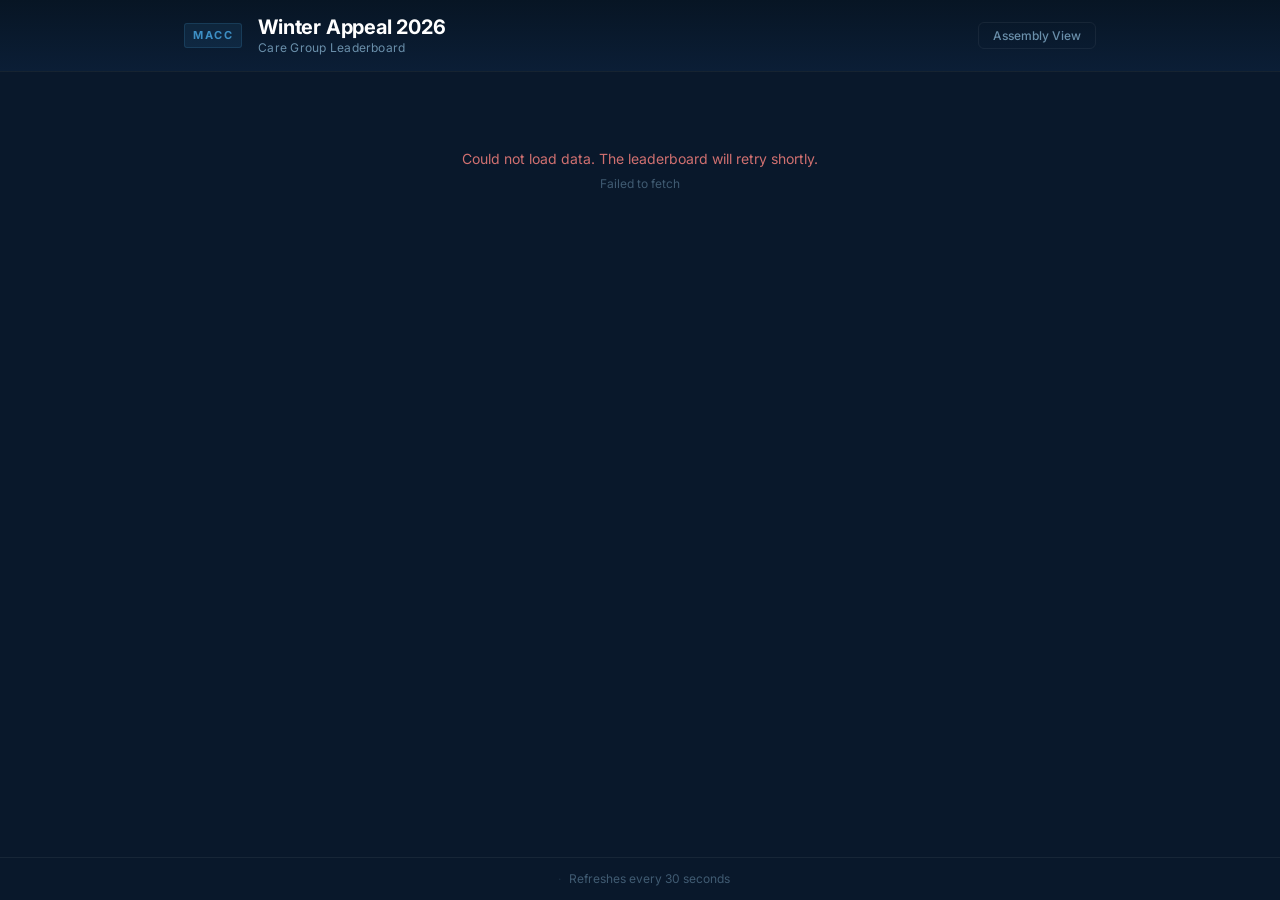
==== index.html @ 89e3d8d4 "Add Winter Appeal leaderboard — Google Sheets + GitHub Pages Public leaderboard reads live data from" ====
<!DOCTYPE html>
<html lang="en">
<head>
    <meta charset="UTF-8">
    <meta name="viewport" content="width=device-width, initial-scale=1.0">
    <title>Winter Appeal — Care Group Leaderboard</title>
    <link rel="preconnect" href="https://fonts.googleapis.com">
    <link href="https://fonts.googleapis.com/css2?family=Inter:wght@300;400;500;600;700;800&display=swap" rel="stylesheet">
    <link rel="stylesheet" href="css/style.css">
    <script src="js/config.js"></script>
</head>
<body>
    <div id="app">

        <header class="site-header">
            <div class="header-inner">
                <div class="header-brand">
                    <span class="school-name" id="schoolName"></span>
                    <div>
                        <h1 class="appeal-title" id="appealTitle"></h1>
                        <p class="appeal-subtitle">Care Group Leaderboard</p>
                    </div>
                </div>
                <div class="header-controls">
                    <nav class="year-filters" id="yearFilters" aria-label="Filter by year group"></nav>
                    <button class="btn-assembly" id="btnAssembly">Assembly View</button>
                </div>
            </div>
        </header>

        <main class="main-content">

            <div id="loadingState" class="status-state">
                <p>Loading leaderboard data...</p>
            </div>

            <div id="errorState" class="status-state status-error hidden">
                <p>Could not load data. The leaderboard will retry shortly.</p>
                <p class="error-detail" id="errorDetail"></p>
            </div>

            <ol class="leaderboard" id="leaderboardList" aria-label="Care group rankings"></ol>

        </main>

        <footer class="site-footer">
            <span id="lastUpdated"></span>
            <span class="footer-sep">·</span>
            <span>Refreshes every 30 seconds</span>
        </footer>

    </div>
    <script src="js/app.js"></script>
</body>
</html>
---- css/style.css ----
/* ============================================================
   Base
============================================================ */

*, *::before, *::after {
    box-sizing: border-box;
    margin: 0;
    padding: 0;
}

:root {
    --bg:           #09182b;
    --bg-card:      #0f2340;
    --bg-elevated:  #152d52;
    --text:         #ddeaf5;
    --text-muted:   #6a8faa;
    --text-dim:     #405b72;
    --accent:       #3d8fc4;
    --border:       rgba(255, 255, 255, 0.06);
    --gold:         #c9981a;
    --gold-light:   #f0c94a;
    --gold-bg:      rgba(201, 152, 26, 0.08);
    --silver:       #8099ac;
    --silver-light: #b8cdd8;
    --silver-bg:    rgba(128, 153, 172, 0.07);
    --bronze:       #b06b2a;
    --bronze-light: #d8925a;
    --bronze-bg:    rgba(176, 107, 42, 0.07);
    --radius:       6px;
    --header-h:     72px;
    --footer-h:     44px;
}

html, body {
    height: 100%;
}

body {
    background-color: var(--bg);
    color: var(--text);
    font-family: 'Inter', system-ui, -apple-system, sans-serif;
    font-size: 15px;
    line-height: 1.5;
    -webkit-font-smoothing: antialiased;
}

#app {
    display: flex;
    flex-direction: column;
    min-height: 100vh;
}

.hidden {
    display: none !important;
}

/* ============================================================
   Header
============================================================ */

.site-header {
    background: linear-gradient(180deg, #071524 0%, #0b1e36 100%);
    border-bottom: 1px solid var(--border);
    height: var(--header-h);
    flex-shrink: 0;
    position: sticky;
    top: 0;
    z-index: 10;
}

.header-inner {
    max-width: 960px;
    margin: 0 auto;
    padding: 0 24px;
    height: 100%;
    display: flex;
    align-items: center;
    justify-content: space-between;
    gap: 16px;
}

.header-brand {
    display: flex;
    align-items: center;
    gap: 16px;
    flex-shrink: 0;
}

.school-name {
    font-size: 11px;
    font-weight: 700;
    letter-spacing: 0.14em;
    text-transform: uppercase;
    color: var(--accent);
    background: rgba(61, 143, 196, 0.12);
    border: 1px solid rgba(61, 143, 196, 0.2);
    padding: 3px 8px;
    border-radius: 3px;
}

.appeal-title {
    font-size: 20px;
    font-weight: 700;
    color: #ffffff;
    line-height: 1.2;
    letter-spacing: -0.01em;
}

.appeal-subtitle {
    font-size: 12px;
    font-weight: 400;
    color: var(--text-muted);
    letter-spacing: 0.02em;
}

.header-controls {
    display: flex;
    align-items: center;
    gap: 12px;
    flex-shrink: 0;
}

/* ============================================================
   Year Group Filters
============================================================ */

.year-filters {
    display: flex;
    gap: 4px;
}

.filter-btn {
    background: transparent;
    border: 1px solid var(--border);
    color: var(--text-muted);
    font-family: inherit;
    font-size: 12px;
    font-weight: 500;
    padding: 5px 12px;
    border-radius: var(--radius);
    cursor: pointer;
    transition: background 0.15s, color 0.15s, border-color 0.15s;
    white-space: nowrap;
}

.filter-btn:hover {
    background: var(--bg-elevated);
    color: var(--text);
    border-color: rgba(255, 255, 255, 0.12);
}

.filter-btn.active {
    background: rgba(61, 143, 196, 0.15);
    border-color: rgba(61, 143, 196, 0.35);
    color: #7dc4ed;
}

/* ============================================================
   Assembly View Button
============================================================ */

.btn-assembly {
    background: transparent;
    border: 1px solid var(--border);
    color: var(--text-muted);
    font-family: inherit;
    font-size: 12px;
    font-weight: 500;
    padding: 5px 14px;
    border-radius: var(--radius);
    cursor: pointer;
    transition: background 0.15s, color 0.15s, border-color 0.15s;
    white-space: nowrap;
}

.btn-assembly:hover {
    background: var(--bg-elevated);
    color: var(--text);
    border-color: rgba(255, 255, 255, 0.12);
}

/* ============================================================
   Main content
============================================================ */

.main-content {
    flex: 1;
    max-width: 960px;
    width: 100%;
    margin: 0 auto;
    padding: 28px 24px 40px;
}

/* ============================================================
   Status states
============================================================ */

.status-state {
    padding: 48px 0;
    text-align: center;
    color: var(--text-muted);
    font-size: 14px;
}

.status-error {
    color: #d07070;
}

.error-detail {
    margin-top: 6px;
    font-size: 12px;
    color: var(--text-dim);
}

/* ============================================================
   Leaderboard
============================================================ */

.leaderboard {
    list-style: none;
    display: flex;
    flex-direction: column;
    gap: 6px;
}

.leaderboard-item {
    display: grid;
    grid-template-columns: 48px 1fr auto;
    align-items: center;
    gap: 0 16px;
    padding: 14px 18px 14px 16px;
    background: var(--bg-card);
    border: 1px solid var(--border);
    border-radius: var(--radius);
    border-left-width: 3px;
    border-left-color: transparent;
    transition: background 0.12s;
}

.leaderboard-item:hover {
    background: var(--bg-elevated);
}

.leaderboard-item.gold {
    background: var(--gold-bg);
    border-color: rgba(201, 152, 26, 0.18);
    border-left-color: var(--gold);
}

.leaderboard-item.silver {
    background: var(--silver-bg);
    border-color: rgba(128, 153, 172, 0.16);
    border-left-color: var(--silver);
}

.leaderboard-item.bronze {
    background: var(--bronze-bg);
    border-color: rgba(176, 107, 42, 0.16);
    border-left-color: var(--bronze);
}

/* Rank number */

.rank {
    font-size: 22px;
    font-weight: 700;
    color: var(--text-dim);
    text-align: center;
    font-variant-numeric: tabular-nums;
    line-height: 1;
}

.leaderboard-item.gold   .rank { color: var(--gold-light); }
.leaderboard-item.silver .rank { color: var(--silver-light); }
.leaderboard-item.bronze .rank { color: var(--bronze-light); }

/* Group info */

.group-info {
    display: flex;
    flex-direction: column;
    gap: 2px;
    min-width: 0;
}

.group-name {
    font-size: 17px;
    font-weight: 600;
    color: #ffffff;
    white-space: nowrap;
    overflow: hidden;
    text-overflow: ellipsis;
}

.year-tag {
    font-size: 11px;
    font-weight: 500;
    color: var(--text-dim);
    letter-spacing: 0.03em;
}

/* Progress area — spans full width below name and count */

.leaderboard-item {
    grid-template-columns: 48px 1fr auto;
    grid-template-rows: auto auto;
}

.group-info {
    grid-column: 2;
    grid-row: 1;
}

.box-count {
    grid-column: 3;
    grid-row: 1;
    font-size: 15px;
    font-weight: 600;
    color: var(--text);
    font-variant-numeric: tabular-nums;
    white-space: nowrap;
    text-align: right;
    align-self: center;
}

.rank {
    grid-column: 1;
    grid-row: 1 / 3;
    align-self: center;
}

.progress-track {
    grid-column: 2 / 4;
    grid-row: 2;
    height: 5px;
    background: rgba(255, 255, 255, 0.07);
    border-radius: 99px;
    overflow: hidden;
    margin-top: 8px;
}

.progress-fill {
    height: 100%;
    border-radius: 99px;
    background: var(--accent);
    transition: width 0.6s cubic-bezier(0.16, 1, 0.3, 1);
    min-width: 2px;
}

.leaderboard-item.gold   .progress-fill { background: var(--gold); }
.leaderboard-item.silver .progress-fill { background: var(--silver); }
.leaderboard-item.bronze .progress-fill { background: var(--bronze-light); }

/* Tied rank indicator */

.tied-label {
    font-size: 10px;
    font-weight: 500;
    color: var(--text-dim);
    letter-spacing: 0.04em;
    margin-top: 1px;
}

/* Empty / no data */

.leaderboard-empty {
    text-align: center;
    padding: 60px 0;
    color: var(--text-muted);
    font-size: 14px;
    list-style: none;
}

/* ============================================================
   Footer
============================================================ */

.site-footer {
    text-align: center;
    padding: 12px 24px;
    font-size: 12px;
    color: var(--text-dim);
    border-top: 1px solid var(--border);
    flex-shrink: 0;
    display: flex;
    align-items: center;
    justify-content: center;
    gap: 8px;
}

.footer-sep {
    opacity: 0.3;
}

/* ============================================================
   Assembly (fullscreen) mode
============================================================ */

.assembly-mode .site-header {
    height: 88px;
}

.assembly-mode .appeal-title {
    font-size: 26px;
}

.assembly-mode .header-controls {
    display: none;
}

.assembly-mode .main-content {
    padding: 32px 48px 48px;
    max-width: 1200px;
}

.assembly-mode .leaderboard {
    gap: 8px;
}

.assembly-mode .leaderboard-item {
    padding: 18px 24px 18px 20px;
}

.assembly-mode .rank {
    font-size: 30px;
}

.assembly-mode .group-name {
    font-size: 22px;
}

.assembly-mode .box-count {
    font-size: 20px;
}

.assembly-mode .progress-track {
    height: 7px;
    margin-top: 10px;
}

.assembly-mode .site-footer {
    font-size: 13px;
    padding: 14px 24px;
}

/* ============================================================
   Responsive
============================================================ */

@media (max-width: 640px) {
    :root {
        --header-h: auto;
    }

    .site-header {
        height: auto;
    }

    .header-inner {
        flex-direction: column;
        align-items: flex-start;
        padding: 16px 18px;
        gap: 12px;
    }

    .header-controls {
        width: 100%;
        flex-wrap: wrap;
    }

    .main-content {
        padding: 18px 14px 32px;
    }

    .leaderboard-item {
        padding: 12px 14px 12px 12px;
        gap: 0 12px;
    }

    .rank {
        font-size: 18px;
    }

    .group-name {
        font-size: 15px;
    }

    .box-count {
        font-size: 13px;
    }
}
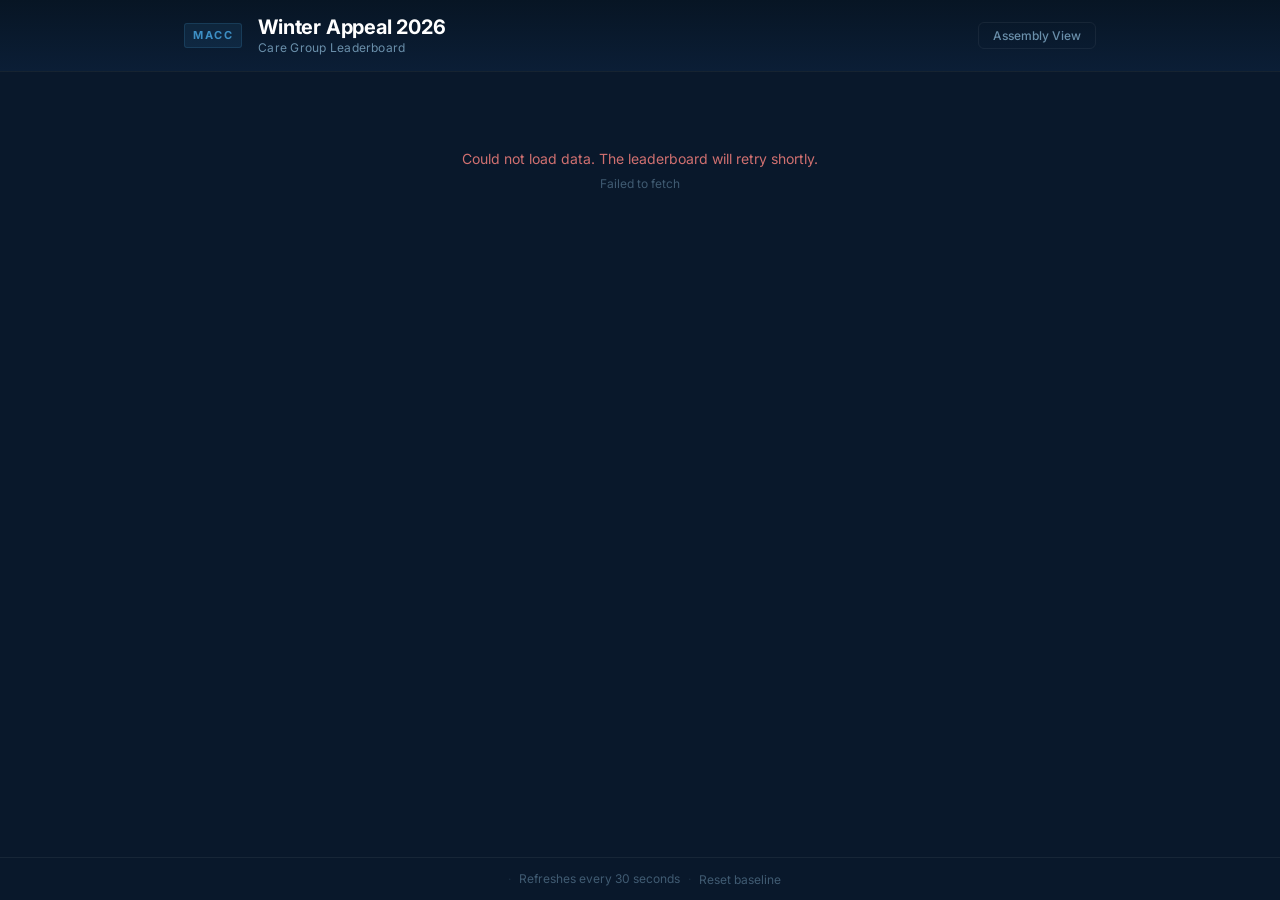
==== commit c3597c2b: "Fix on fire/biggest jump: use session baseline instead of 30s poll comparison" ====
--- a/index.html
+++ b/index.html
@@ -39,6 +39,34 @@
                 <p class="error-detail" id="errorDetail"></p>
             </div>
 
+            <!-- 3-column layout: visible only in assembly mode -->
+            <div class="assembly-layout" id="assemblyLayout">
+                <div id="assemblyPanel" class="assembly-panel">
+                    <div class="stat-card stat-total">
+                        <div class="stat-value" id="statTotalVal">—</div>
+                        <div class="stat-label">Total Donations</div>
+                        <div class="stat-detail" id="statTotalDetail">school-wide</div>
+                    </div>
+                    <div class="stat-card stat-year">
+                        <div class="stat-value" id="statYearVal">—</div>
+                        <div class="stat-label">Leading Year</div>
+                        <div class="stat-detail" id="statYearDetail"></div>
+                    </div>
+                    <div class="stat-card stat-fire">
+                        <div class="stat-value" id="statFireVal">—</div>
+                        <div class="stat-label">🔥 On Fire</div>
+                        <div class="stat-detail" id="statFireDetail">groups that just donated</div>
+                    </div>
+                    <div class="stat-card stat-jump">
+                        <div class="stat-value" id="statJumpVal">—</div>
+                        <div class="stat-label">Biggest Jump</div>
+                        <div class="stat-detail" id="statJumpDetail"></div>
+                    </div>
+                </div>
+                <div class="assembly-podium" id="assemblyPodium"></div>
+                <div class="assembly-rest" id="assemblyRest"></div>
+            </div>
+
             <ol class="leaderboard" id="leaderboardList" aria-label="Care group rankings"></ol>
 
         </main>
@@ -47,6 +75,8 @@
             <span id="lastUpdated"></span>
             <span class="footer-sep">·</span>
             <span>Refreshes every 30 seconds</span>
+            <span class="footer-sep">·</span>
+            <button class="btn-reset" id="btnResetBaseline">Reset baseline</button>
         </footer>
 
     </div>
--- a/css/style.css
+++ b/css/style.css
@@ -26,6 +26,10 @@
     --bronze:       #b06b2a;
     --bronze-light: #d8925a;
     --bronze-bg:    rgba(176, 107, 42, 0.07);
+    --fire:         #e8740a;
+    --fire-light:   #ff9b50;
+    --green:        #4caf82;
+    --green-light:  #6dd4a8;
     --radius:       6px;
     --header-h:     72px;
     --footer-h:     44px;
@@ -213,6 +217,63 @@
 }
 
 /* ============================================================
+   Assembly layout (hidden by default, shown in assembly mode)
+============================================================ */
+
+.assembly-layout {
+    display: none;
+}
+
+.assembly-panel {
+    display: none;
+}
+
+.stat-card {
+    background: var(--bg-elevated);
+    border: 1px solid var(--border);
+    border-radius: 10px;
+    padding: 20px 16px;
+    text-align: center;
+}
+
+.stat-value {
+    font-size: 44px;
+    font-weight: 800;
+    line-height: 1;
+    letter-spacing: -0.02em;
+    color: white;
+}
+
+.stat-label {
+    font-size: 11px;
+    font-weight: 600;
+    text-transform: uppercase;
+    letter-spacing: 0.1em;
+    color: var(--text-muted);
+    margin-top: 8px;
+}
+
+.stat-detail {
+    font-size: 12px;
+    color: var(--text-dim);
+    margin-top: 5px;
+    min-height: 16px;
+    line-height: 1.3;
+}
+
+.stat-card.stat-total { border-color: rgba(201, 152, 26, 0.3); }
+.stat-card.stat-total .stat-value { color: var(--gold-light); }
+
+.stat-card.stat-year { border-color: rgba(61, 143, 196, 0.3); }
+.stat-card.stat-year .stat-value { color: #7dc4ed; }
+
+.stat-card.stat-fire { border-color: rgba(232, 116, 10, 0.3); }
+.stat-card.stat-fire .stat-value { color: var(--fire-light); }
+
+.stat-card.stat-jump { border-color: rgba(76, 175, 130, 0.3); }
+.stat-card.stat-jump .stat-value { color: var(--green-light); }
+
+/* ============================================================
    Leaderboard
 ============================================================ */
 
@@ -226,6 +287,7 @@
 .leaderboard-item {
     display: grid;
     grid-template-columns: 48px 1fr auto;
+    grid-template-rows: auto auto;
     align-items: center;
     gap: 0 16px;
     padding: 14px 18px 14px 16px;
@@ -259,9 +321,16 @@
     border-left-color: var(--bronze);
 }
 
+.leaderboard-item.on-fire {
+    border-left-color: var(--fire);
+}
+
 /* Rank number */
 
 .rank {
+    grid-column: 1;
+    grid-row: 1 / 3;
+    align-self: center;
     font-size: 22px;
     font-weight: 700;
     color: var(--text-dim);
@@ -277,9 +346,18 @@
 /* Group info */
 
 .group-info {
+    grid-column: 2;
+    grid-row: 1;
     display: flex;
     flex-direction: column;
-    gap: 2px;
+    gap: 3px;
+    min-width: 0;
+}
+
+.group-name-row {
+    display: flex;
+    align-items: center;
+    gap: 7px;
     min-width: 0;
 }
 
@@ -292,6 +370,18 @@
     text-overflow: ellipsis;
 }
 
+.fire-badge {
+    font-size: 15px;
+    line-height: 1;
+    flex-shrink: 0;
+}
+
+.group-meta {
+    display: flex;
+    align-items: center;
+    gap: 7px;
+}
+
 .year-tag {
     font-size: 11px;
     font-weight: 500;
@@ -299,35 +389,53 @@
     letter-spacing: 0.03em;
 }
 
-/* Progress area — spans full width below name and count */
-
-.leaderboard-item {
-    grid-template-columns: 48px 1fr auto;
-    grid-template-rows: auto auto;
-}
-
-.group-info {
-    grid-column: 2;
-    grid-row: 1;
-}
+/* Rank change indicators */
+
+.rank-change {
+    font-size: 10px;
+    font-weight: 700;
+    padding: 1px 4px;
+    border-radius: 3px;
+    letter-spacing: 0.02em;
+}
+
+.rank-up-ind {
+    color: var(--green);
+    background: rgba(76, 175, 130, 0.12);
+}
+
+.rank-dn-ind {
+    color: #cf7070;
+    background: rgba(207, 112, 112, 0.1);
+}
+
+/* Count + gain tag */
 
 .box-count {
     grid-column: 3;
     grid-row: 1;
+    display: flex;
+    flex-direction: column;
+    align-items: flex-end;
+    gap: 2px;
     font-size: 15px;
     font-weight: 600;
     color: var(--text);
     font-variant-numeric: tabular-nums;
     white-space: nowrap;
-    text-align: right;
     align-self: center;
 }
 
-.rank {
-    grid-column: 1;
-    grid-row: 1 / 3;
-    align-self: center;
-}
+.gain-tag {
+    font-size: 11px;
+    font-weight: 700;
+    color: var(--green);
+    background: rgba(76, 175, 130, 0.12);
+    border-radius: 3px;
+    padding: 1px 5px;
+}
+
+/* Progress area */
 
 .progress-track {
     grid-column: 2 / 4;
@@ -351,16 +459,6 @@
 .leaderboard-item.silver .progress-fill { background: var(--silver); }
 .leaderboard-item.bronze .progress-fill { background: var(--bronze-light); }
 
-/* Tied rank indicator */
-
-.tied-label {
-    font-size: 10px;
-    font-weight: 500;
-    color: var(--text-dim);
-    letter-spacing: 0.04em;
-    margin-top: 1px;
-}
-
 /* Empty / no data */
 
 .leaderboard-empty {
@@ -392,16 +490,60 @@
     opacity: 0.3;
 }
 
+.btn-reset {
+    background: transparent;
+    border: none;
+    color: var(--text-dim);
+    font-family: inherit;
+    font-size: 12px;
+    cursor: pointer;
+    padding: 0;
+    transition: color 0.15s;
+}
+
+.btn-reset:hover {
+    color: var(--accent);
+}
+
+/* ============================================================
+   Animations
+============================================================ */
+
+@keyframes fire-glow {
+    0%, 100% { box-shadow: none; }
+    50%       { box-shadow: 0 0 28px rgba(232, 116, 10, 0.45), 0 0 56px rgba(232, 116, 10, 0.2); }
+}
+
+@keyframes fire-bounce {
+    0%, 100% { transform: translateY(0) rotate(-8deg); }
+    50%       { transform: translateY(-5px) rotate(8deg); }
+}
+
+@keyframes gold-pulse {
+    0%, 100% { box-shadow: none; }
+    50%       { box-shadow: 0 0 32px rgba(201, 152, 26, 0.35), 0 0 64px rgba(201, 152, 26, 0.15); }
+}
+
 /* ============================================================
    Assembly (fullscreen) mode
 ============================================================ */
 
+.assembly-mode {
+    background-color: #06101e;
+}
+
 .assembly-mode .site-header {
-    height: 88px;
+    height: 72px;
+    background: linear-gradient(180deg, #030d1a 0%, #071628 100%);
 }
 
 .assembly-mode .appeal-title {
     font-size: 26px;
+    letter-spacing: -0.02em;
+}
+
+.assembly-mode .appeal-subtitle {
+    font-size: 13px;
 }
 
 .assembly-mode .header-controls {
@@ -409,38 +551,269 @@
 }
 
 .assembly-mode .main-content {
-    padding: 32px 48px 48px;
-    max-width: 1200px;
-}
+    max-width: none;
+    padding: 12px 20px;
+    height: calc(100vh - 72px - 40px);
+    display: flex;
+    flex-direction: column;
+    overflow: hidden;
+}
+
+/* 3-column assembly layout */
+
+.assembly-mode .assembly-layout {
+    display: flex;
+    flex-direction: row;
+    gap: 16px;
+    flex: 1;
+    min-height: 0;
+}
+
+/* Normal leaderboard hidden in assembly mode */
 
 .assembly-mode .leaderboard {
+    display: none !important;
+}
+
+/* ── Stats panel (left column) ──────────────────────── */
+
+.assembly-mode .assembly-panel {
+    display: flex;
+    flex-direction: column;
+    gap: 7px;
+    width: 178px;
+    flex-shrink: 0;
+}
+
+.assembly-mode .stat-card {
+    flex: 1;
+    display: flex;
+    flex-direction: column;
+    justify-content: center;
+    padding: 10px 14px;
+}
+
+.assembly-mode .stat-value {
+    font-size: 28px;
+    letter-spacing: -0.02em;
+}
+
+.assembly-mode .stat-label {
+    font-size: 9px;
+    margin-top: 4px;
+}
+
+.assembly-mode .stat-detail {
+    font-size: 10px;
+    margin-top: 3px;
+}
+
+/* ── Podium (center column) ──────────────────────── */
+
+.assembly-mode .assembly-podium {
+    flex: 1;
+    display: flex;
+    flex-direction: row;
+    align-items: stretch;
+    justify-content: center;
+    gap: 12px;
+    min-width: 0;
+}
+
+.podium-block {
+    display: flex;
+    flex-direction: column;
+    align-items: center;
+    justify-content: flex-end;
+    gap: 7px;
+    padding: 16px 14px 22px;
+    border-radius: 14px 14px 0 0;
+    border: 2px solid transparent;
+    border-bottom: none;
+    text-align: center;
+    min-width: 0;
+    position: relative;
+    overflow: hidden;
+}
+
+.podium-block.pos-1 {
+    flex: 0 0 36%;
+    background: var(--gold-bg);
+    border-color: var(--gold);
+    animation: gold-pulse 3s ease-in-out infinite;
+}
+
+.podium-block.pos-2 {
+    flex: 0 0 30%;
+    background: var(--silver-bg);
+    border-color: var(--silver);
+    margin-top: 14%;
+}
+
+.podium-block.pos-3 {
+    flex: 0 0 26%;
+    background: var(--bronze-bg);
+    border-color: var(--bronze-light);
+    margin-top: 24%;
+}
+
+.podium-block.on-fire {
+    animation: fire-glow 2s ease-in-out infinite;
+}
+
+.podium-block.pos-1.on-fire {
+    animation: fire-glow 2s ease-in-out infinite, gold-pulse 3s ease-in-out infinite;
+}
+
+.podium-medal {
+    font-size: 42px;
+    line-height: 1;
+    flex-shrink: 0;
+}
+
+.podium-block.pos-1 .podium-medal { font-size: 58px; }
+.podium-block.pos-2 .podium-medal { font-size: 46px; }
+
+.podium-name {
+    font-size: 22px;
+    font-weight: 700;
+    color: #ffffff;
+    line-height: 1.15;
+    word-break: break-word;
+    display: flex;
+    align-items: center;
+    justify-content: center;
+    gap: 6px;
+    flex-wrap: wrap;
+}
+
+.podium-block.pos-1 .podium-name { font-size: 30px; }
+.podium-block.pos-2 .podium-name { font-size: 26px; }
+
+.podium-name .fire-badge {
+    font-size: 20px;
+    animation: fire-bounce 1s ease-in-out infinite;
+}
+
+.podium-block.pos-1 .podium-name .fire-badge { font-size: 26px; }
+
+.podium-year {
+    font-size: 11px;
+    font-weight: 500;
+    color: var(--text-muted);
+    letter-spacing: 0.06em;
+    text-transform: uppercase;
+}
+
+.podium-block.pos-1 .podium-year { font-size: 13px; }
+
+.podium-rank-change {
+    font-size: 11px;
+    font-weight: 700;
+    padding: 2px 8px;
+    border-radius: 4px;
+}
+
+.podium-count {
+    font-size: 17px;
+    font-weight: 700;
+    color: var(--text);
+    font-variant-numeric: tabular-nums;
+    display: flex;
+    align-items: center;
+    justify-content: center;
+    gap: 6px;
+    flex-wrap: wrap;
+}
+
+.podium-block.pos-1 .podium-count {
+    font-size: 24px;
+    color: var(--gold-light);
+}
+
+.podium-block.pos-2 .podium-count {
+    font-size: 20px;
+    color: var(--silver-light);
+}
+
+.podium-block.pos-3 .podium-count {
+    color: var(--bronze-light);
+}
+
+/* ── Rest list (right column) ──────────────────────── */
+
+.assembly-mode .assembly-rest {
+    width: 215px;
+    flex-shrink: 0;
+    display: flex;
+    flex-direction: column;
+    gap: 5px;
+    overflow: hidden;
+}
+
+.rest-item {
+    display: flex;
+    align-items: center;
     gap: 8px;
-}
-
-.assembly-mode .leaderboard-item {
-    padding: 18px 24px 18px 20px;
-}
-
-.assembly-mode .rank {
-    font-size: 30px;
-}
-
-.assembly-mode .group-name {
-    font-size: 22px;
-}
-
-.assembly-mode .box-count {
-    font-size: 20px;
-}
-
-.assembly-mode .progress-track {
-    height: 7px;
-    margin-top: 10px;
-}
+    padding: 7px 10px;
+    background: var(--bg-card);
+    border: 1px solid var(--border);
+    border-radius: var(--radius);
+    border-left: 3px solid transparent;
+    flex-shrink: 0;
+}
+
+.rest-item.on-fire {
+    border-left-color: var(--fire);
+}
+
+.rest-rank {
+    font-size: 17px;
+    font-weight: 700;
+    color: var(--text-dim);
+    width: 24px;
+    text-align: center;
+    flex-shrink: 0;
+    font-variant-numeric: tabular-nums;
+}
+
+.rest-info {
+    flex: 1;
+    min-width: 0;
+    display: flex;
+    align-items: center;
+    gap: 5px;
+    overflow: hidden;
+}
+
+.rest-name {
+    font-size: 15px;
+    font-weight: 600;
+    color: white;
+    white-space: nowrap;
+    overflow: hidden;
+    text-overflow: ellipsis;
+    flex: 1;
+}
+
+.rest-count {
+    font-size: 12px;
+    font-weight: 600;
+    color: var(--text);
+    white-space: nowrap;
+    flex-shrink: 0;
+    display: flex;
+    align-items: center;
+    gap: 3px;
+    font-variant-numeric: tabular-nums;
+}
+
+/* Footer */
 
 .assembly-mode .site-footer {
-    font-size: 13px;
-    padding: 14px 24px;
+    font-size: 12px;
+    padding: 8px 24px;
+    height: 40px;
 }
 
 /* ============================================================
@@ -464,8 +837,7 @@
     }
 
     .header-controls {
-        width: 100%;
-        flex-wrap: wrap;
+        width: 100%;        flex-wrap: wrap;
     }
 
     .main-content {
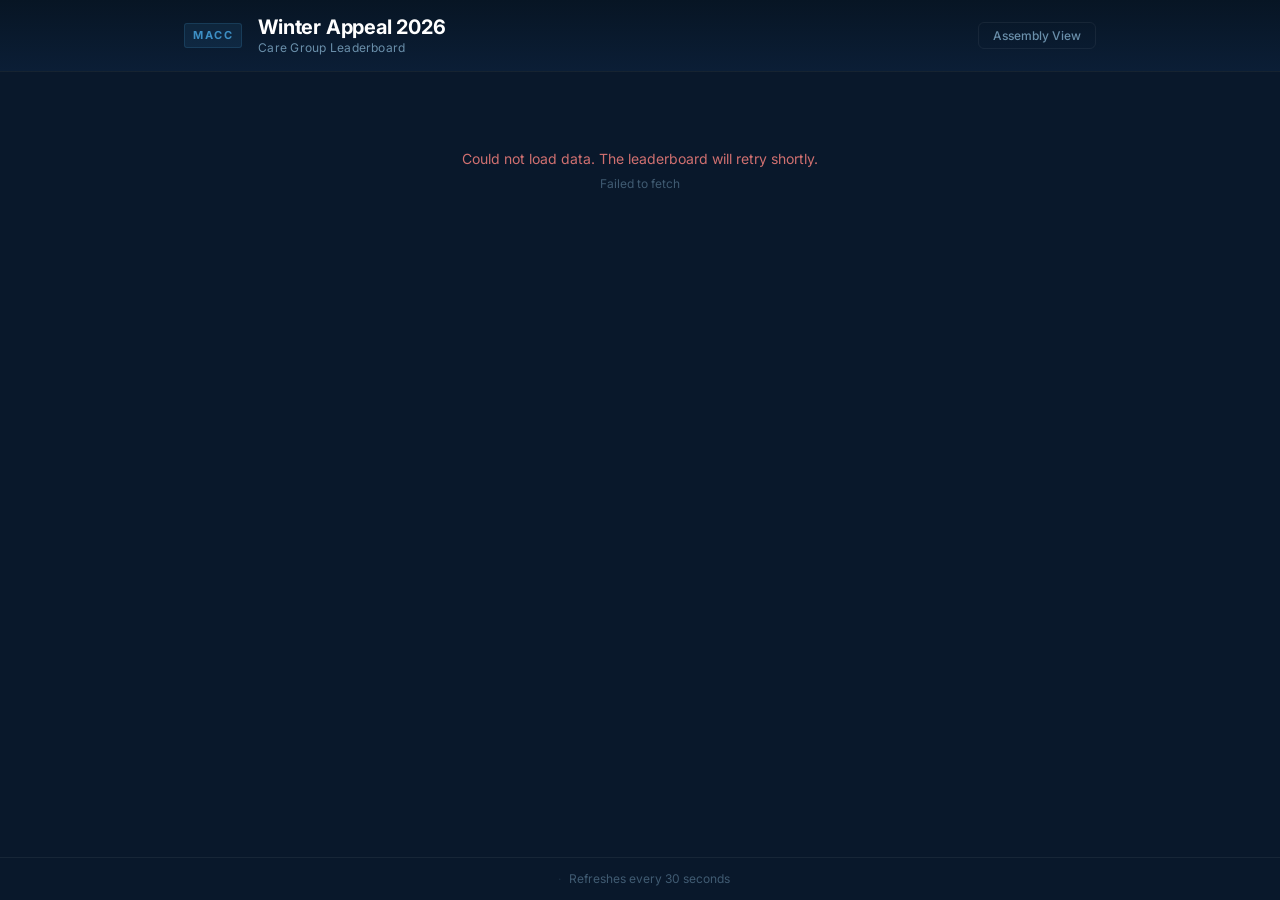
==== commit e76c2e12: "Use per-group previous submission for On Fire and Biggest Jump - parseCSV now reads field[3] as prev" ====
--- a/index.html
+++ b/index.html
@@ -75,8 +75,6 @@
             <span id="lastUpdated"></span>
             <span class="footer-sep">·</span>
             <span>Refreshes every 30 seconds</span>
-            <span class="footer-sep">·</span>
-            <button class="btn-reset" id="btnResetBaseline">Reset baseline</button>
         </footer>
 
     </div>
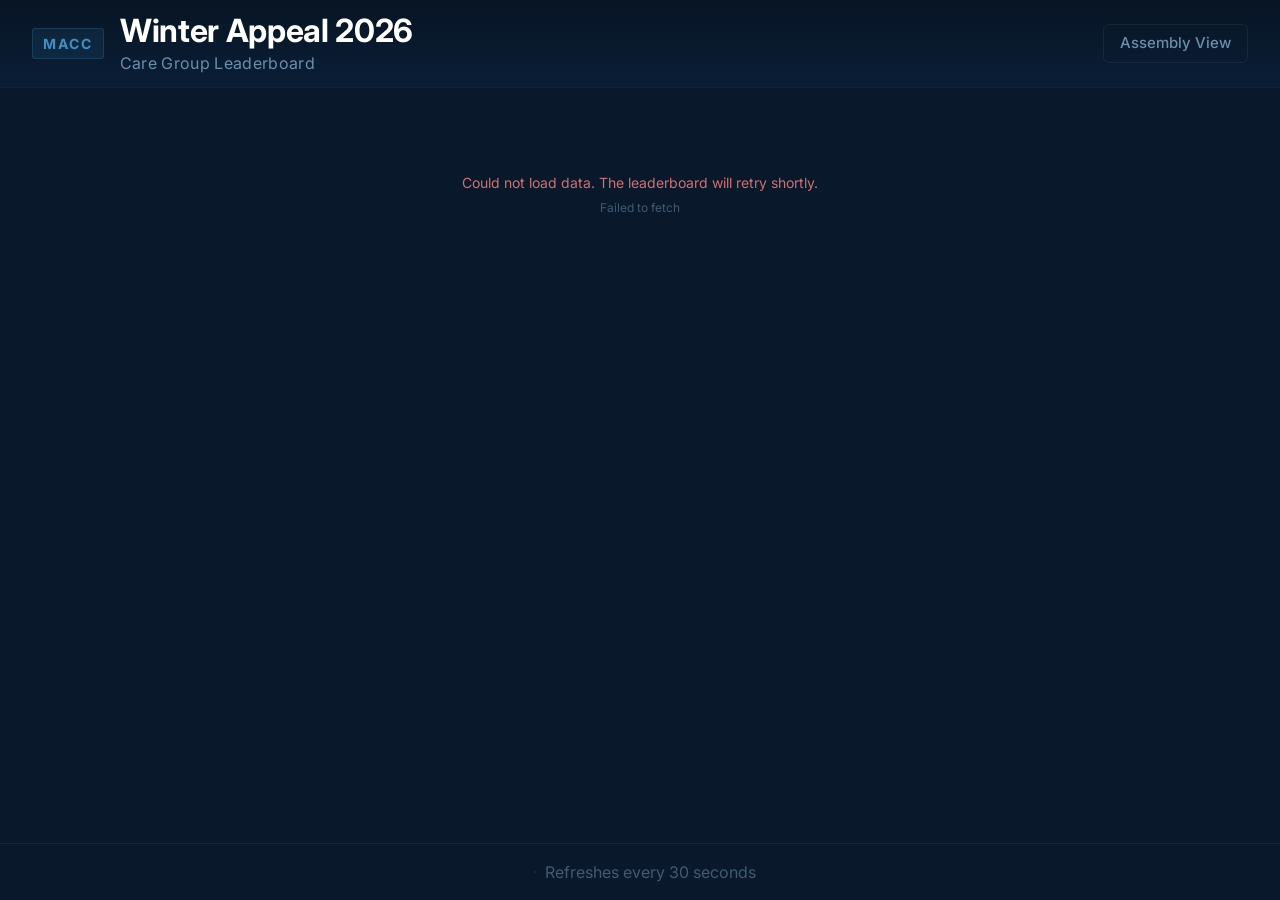
==== commit d7778b5c: "Make main leaderboard TV-readable; move assembly view to its own page - Increased all leaderboard fo" ====
--- a/index.html
+++ b/index.html
@@ -23,7 +23,7 @@
                 </div>
                 <div class="header-controls">
                     <nav class="year-filters" id="yearFilters" aria-label="Filter by year group"></nav>
-                    <button class="btn-assembly" id="btnAssembly">Assembly View</button>
+                    <a href="assembly.html" class="btn-assembly">Assembly View</a>
                 </div>
             </div>
         </header>
@@ -37,34 +37,6 @@
             <div id="errorState" class="status-state status-error hidden">
                 <p>Could not load data. The leaderboard will retry shortly.</p>
                 <p class="error-detail" id="errorDetail"></p>
-            </div>
-
-            <!-- 3-column layout: visible only in assembly mode -->
-            <div class="assembly-layout" id="assemblyLayout">
-                <div id="assemblyPanel" class="assembly-panel">
-                    <div class="stat-card stat-total">
-                        <div class="stat-value" id="statTotalVal">—</div>
-                        <div class="stat-label">Total Donations</div>
-                        <div class="stat-detail" id="statTotalDetail">school-wide</div>
-                    </div>
-                    <div class="stat-card stat-year">
-                        <div class="stat-value" id="statYearVal">—</div>
-                        <div class="stat-label">Leading Year</div>
-                        <div class="stat-detail" id="statYearDetail"></div>
-                    </div>
-                    <div class="stat-card stat-fire">
-                        <div class="stat-value" id="statFireVal">—</div>
-                        <div class="stat-label">🔥 On Fire</div>
-                        <div class="stat-detail" id="statFireDetail">groups that just donated</div>
-                    </div>
-                    <div class="stat-card stat-jump">
-                        <div class="stat-value" id="statJumpVal">—</div>
-                        <div class="stat-label">Biggest Jump</div>
-                        <div class="stat-detail" id="statJumpDetail"></div>
-                    </div>
-                </div>
-                <div class="assembly-podium" id="assemblyPodium"></div>
-                <div class="assembly-rest" id="assemblyRest"></div>
             </div>
 
             <ol class="leaderboard" id="leaderboardList" aria-label="Care group rankings"></ol>
--- a/css/style.css
+++ b/css/style.css
@@ -31,8 +31,8 @@
     --green:        #4caf82;
     --green-light:  #6dd4a8;
     --radius:       6px;
-    --header-h:     72px;
-    --footer-h:     44px;
+    --header-h:     88px;
+    --footer-h:     52px;
 }
 
 html, body {
@@ -43,7 +43,7 @@
     background-color: var(--bg);
     color: var(--text);
     font-family: 'Inter', system-ui, -apple-system, sans-serif;
-    font-size: 15px;
+    font-size: 18px;
     line-height: 1.5;
     -webkit-font-smoothing: antialiased;
 }
@@ -73,9 +73,9 @@
 }
 
 .header-inner {
-    max-width: 960px;
+    max-width: 1400px;
     margin: 0 auto;
-    padding: 0 24px;
+    padding: 0 32px;
     height: 100%;
     display: flex;
     align-items: center;
@@ -91,19 +91,19 @@
 }
 
 .school-name {
-    font-size: 11px;
+    font-size: 14px;
     font-weight: 700;
     letter-spacing: 0.14em;
     text-transform: uppercase;
     color: var(--accent);
     background: rgba(61, 143, 196, 0.12);
     border: 1px solid rgba(61, 143, 196, 0.2);
-    padding: 3px 8px;
+    padding: 4px 10px;
     border-radius: 3px;
 }
 
 .appeal-title {
-    font-size: 20px;
+    font-size: 32px;
     font-weight: 700;
     color: #ffffff;
     line-height: 1.2;
@@ -111,7 +111,7 @@
 }
 
 .appeal-subtitle {
-    font-size: 12px;
+    font-size: 16px;
     font-weight: 400;
     color: var(--text-muted);
     letter-spacing: 0.02em;
@@ -138,9 +138,9 @@
     border: 1px solid var(--border);
     color: var(--text-muted);
     font-family: inherit;
-    font-size: 12px;
+    font-size: 15px;
     font-weight: 500;
-    padding: 5px 12px;
+    padding: 7px 16px;
     border-radius: var(--radius);
     cursor: pointer;
     transition: background 0.15s, color 0.15s, border-color 0.15s;
@@ -168,13 +168,15 @@
     border: 1px solid var(--border);
     color: var(--text-muted);
     font-family: inherit;
-    font-size: 12px;
+    font-size: 15px;
     font-weight: 500;
-    padding: 5px 14px;
+    padding: 7px 16px;
     border-radius: var(--radius);
     cursor: pointer;
     transition: background 0.15s, color 0.15s, border-color 0.15s;
     white-space: nowrap;
+    text-decoration: none;
+    display: inline-block;
 }
 
 .btn-assembly:hover {
@@ -189,10 +191,10 @@
 
 .main-content {
     flex: 1;
-    max-width: 960px;
+    max-width: 1400px;
     width: 100%;
     margin: 0 auto;
-    padding: 28px 24px 40px;
+    padding: 36px 32px 56px;
 }
 
 /* ============================================================
@@ -281,20 +283,20 @@
     list-style: none;
     display: flex;
     flex-direction: column;
-    gap: 6px;
+    gap: 12px;
 }
 
 .leaderboard-item {
     display: grid;
-    grid-template-columns: 48px 1fr auto;
+    grid-template-columns: 80px 1fr auto;
     grid-template-rows: auto auto;
     align-items: center;
-    gap: 0 16px;
-    padding: 14px 18px 14px 16px;
+    gap: 0 20px;
+    padding: 22px 28px 22px 22px;
     background: var(--bg-card);
     border: 1px solid var(--border);
     border-radius: var(--radius);
-    border-left-width: 3px;
+    border-left-width: 4px;
     border-left-color: transparent;
     transition: background 0.12s;
 }
@@ -331,7 +333,7 @@
     grid-column: 1;
     grid-row: 1 / 3;
     align-self: center;
-    font-size: 22px;
+    font-size: 38px;
     font-weight: 700;
     color: var(--text-dim);
     text-align: center;
@@ -362,7 +364,7 @@
 }
 
 .group-name {
-    font-size: 17px;
+    font-size: 28px;
     font-weight: 600;
     color: #ffffff;
     white-space: nowrap;
@@ -371,19 +373,19 @@
 }
 
 .fire-badge {
+    font-size: 24px;
+    line-height: 1;
+    flex-shrink: 0;
+}
+
+.group-meta {
+    display: flex;
+    align-items: center;
+    gap: 7px;
+}
+
+.year-tag {
     font-size: 15px;
-    line-height: 1;
-    flex-shrink: 0;
-}
-
-.group-meta {
-    display: flex;
-    align-items: center;
-    gap: 7px;
-}
-
-.year-tag {
-    font-size: 11px;
     font-weight: 500;
     color: var(--text-dim);
     letter-spacing: 0.03em;
@@ -392,9 +394,9 @@
 /* Rank change indicators */
 
 .rank-change {
-    font-size: 10px;
+    font-size: 14px;
     font-weight: 700;
-    padding: 1px 4px;
+    padding: 2px 7px;
     border-radius: 3px;
     letter-spacing: 0.02em;
 }
@@ -417,8 +419,8 @@
     display: flex;
     flex-direction: column;
     align-items: flex-end;
-    gap: 2px;
-    font-size: 15px;
+    gap: 4px;
+    font-size: 26px;
     font-weight: 600;
     color: var(--text);
     font-variant-numeric: tabular-nums;
@@ -427,12 +429,12 @@
 }
 
 .gain-tag {
-    font-size: 11px;
+    font-size: 15px;
     font-weight: 700;
     color: var(--green);
     background: rgba(76, 175, 130, 0.12);
     border-radius: 3px;
-    padding: 1px 5px;
+    padding: 2px 7px;
 }
 
 /* Progress area */
@@ -440,11 +442,11 @@
 .progress-track {
     grid-column: 2 / 4;
     grid-row: 2;
-    height: 5px;
+    height: 8px;
     background: rgba(255, 255, 255, 0.07);
     border-radius: 99px;
     overflow: hidden;
-    margin-top: 8px;
+    margin-top: 12px;
 }
 
 .progress-fill {
@@ -465,7 +467,7 @@
     text-align: center;
     padding: 60px 0;
     color: var(--text-muted);
-    font-size: 14px;
+    font-size: 20px;
     list-style: none;
 }
 
@@ -475,8 +477,8 @@
 
 .site-footer {
     text-align: center;
-    padding: 12px 24px;
-    font-size: 12px;
+    padding: 16px 32px;
+    font-size: 16px;
     color: var(--text-dim);
     border-top: 1px solid var(--border);
     flex-shrink: 0;
@@ -488,21 +490,6 @@
 
 .footer-sep {
     opacity: 0.3;
-}
-
-.btn-reset {
-    background: transparent;
-    border: none;
-    color: var(--text-dim);
-    font-family: inherit;
-    font-size: 12px;
-    cursor: pointer;
-    padding: 0;
-    transition: color 0.15s;
-}
-
-.btn-reset:hover {
-    color: var(--accent);
 }
 
 /* ============================================================
@@ -538,12 +525,31 @@
 }
 
 .assembly-mode .appeal-title {
-    font-size: 26px;
+    font-size: 32px;
     letter-spacing: -0.02em;
 }
 
 .assembly-mode .appeal-subtitle {
-    font-size: 13px;
+    font-size: 15px;
+}
+
+.assembly-back-link {
+    color: var(--text-muted);
+    text-decoration: none;
+    font-size: 15px;
+    font-weight: 500;
+    padding: 7px 16px;
+    border: 1px solid var(--border);
+    border-radius: var(--radius);
+    transition: color 0.15s, background 0.15s, border-color 0.15s;
+    white-space: nowrap;
+    flex-shrink: 0;
+}
+
+.assembly-back-link:hover {
+    color: var(--text);
+    background: var(--bg-elevated);
+    border-color: rgba(255, 255, 255, 0.12);
 }
 
 .assembly-mode .header-controls {
@@ -575,7 +581,7 @@
     display: none !important;
 }
 
-/* ── Stats panel (left column) ──────────────────────── */
+/* ── Stats panel (left column) ────────────────────── */
 
 .assembly-mode .assembly-panel {
     display: flex;
@@ -608,7 +614,7 @@
     margin-top: 3px;
 }
 
-/* ── Podium (center column) ──────────────────────── */
+/* ── Podium (center column) ────────────────────── */
 
 .assembly-mode .assembly-podium {
     flex: 1;
@@ -740,7 +746,7 @@
     color: var(--bronze-light);
 }
 
-/* ── Rest list (right column) ──────────────────────── */
+/* ── Rest list (right column) ────────────────────── */
 
 .assembly-mode .assembly-rest {
     width: 215px;
@@ -837,27 +843,53 @@
     }
 
     .header-controls {
-        width: 100%;        flex-wrap: wrap;
+        width: 100%;
+        flex-wrap: wrap;
+    }
+
+    .appeal-title {
+        font-size: 22px;
+    }
+
+    .appeal-subtitle {
+        font-size: 13px;
     }
 
     .main-content {
-        padding: 18px 14px 32px;
+        padding: 20px 16px 36px;
+    }
+
+    .leaderboard {
+        gap: 8px;
     }
 
     .leaderboard-item {
-        padding: 12px 14px 12px 12px;
-        gap: 0 12px;
+        grid-template-columns: 52px 1fr auto;
+        padding: 14px 16px 14px 14px;
+        gap: 0 14px;
     }
 
     .rank {
+        font-size: 26px;
+    }
+
+    .group-name {
+        font-size: 19px;
+    }
+
+    .fire-badge {
+        font-size: 17px;
+    }
+
+    .year-tag {
+        font-size: 12px;
+    }
+
+    .box-count {
         font-size: 18px;
     }
 
-    .group-name {
-        font-size: 15px;
-    }
-
-    .box-count {
-        font-size: 13px;
-    }
-}
+    .gain-tag {
+        font-size: 12px;
+    }
+}
